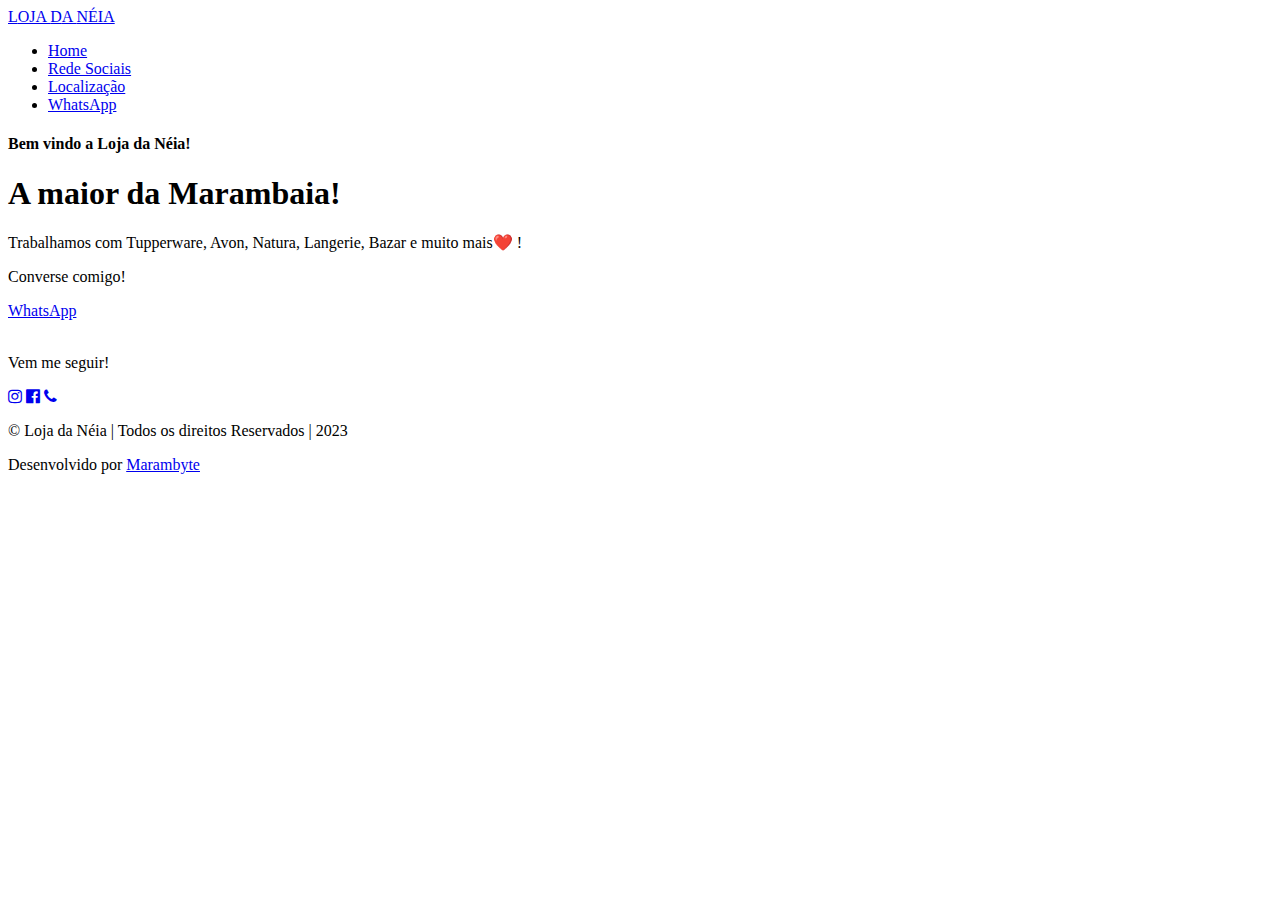
==== lojadaneia/index.html @ 55d5ec67 "adicionando o numero CEO" ====
<!DOCTYPE html>
<html lang="Pt-br">

<head>
    <meta charset="UTF-8">
    <meta http-equiv="X-UA-Compatible" content="IE=edge">
    <meta name="viewport" content="width=device-width, initial-scale=1.0">
    <link rel="stylesheet" href="https://maxcdn.bootstrapcdn.com/font-awesome/4.7.0/css/font-awesome.min.css">
    <link rel="stylesheet" href="style.css">

    <!-- SEO -->
    <meta name="description" content="Loja da Néia | Marambaia">
    <meta name="author" content="">
    <meta name="keywords" content="" />

    <link rel="alternate" href="" hreflang="pt-br" />
    <meta name="robots" content="index, follow">

    <meta name="viewport" content="width=device-width, initial-scale=1, maximum-scale=1">
    <meta property="og:url" content="https://marambyte.github.io/sites/lojadaneia/" />
    <meta property="og:title" content="Loja da Néia | Marambaia" />
    <meta property="og:image" content="https://cf.shopee.com.br/file/689702a8b94787f6db269d92bf51134c" />
    <meta property="og:description" content="Bazar, avon, natura e muito mais❤️,https://wa.me/5591981214591" />
    <meta name="theme-color" content="#fe2813">

    <meta property="business:contact_data:country_name" content="Brasil" />
    <meta property="business:contact_data:website" content="https://marambyte.github.io/sites/lojadaneia/" />
    <meta property="business:contact_data:region" content="PA" />
    <meta property="business:contact_data:email" content="EMAIL" />
    <meta property="business:contact_data:phone_number" content="91981214591" />


    <meta name="twitter:card" content="summary" />
    <meta name="twitter:description" content="Bazar, avon, natura e muito mais❤️" />
    <meta name="twitter:title" content="Loja da Néia | Marambaia" />
    <meta name="twitter:image" content="https://cf.shopee.com.br/file/689702a8b94787f6db269d92bf51134c" />


    <meta name="geo.placename" content="Belém" />
    <meta name="geo.region" content="BR" />
    <meta name="description" content="Bazar, avon, natura e muito mais❤️" />
    <link rel="canonical" href="https://marambyte.github.io/sites/lojadaneia/" />

    <meta property="og:type" content="website" />
    <meta property="og:locale" content="pt_BR" />
    <meta name="format-detection" content="telephone=91981214591">
    <!-- SEO -->




    <title>Loja da Néia</title>


</head>

<body>
    <header>
        <!--Menu Superior-->
        <nav class="navigation">
            <a href="#" class="logo"></span>L<span>OJA </span>D<span>A </span>N<span>ÉIA</span></a>
            <ul class="nav-menu">
                <li class="nav-item"><a href="#">Home</a></li>
                <li class="nav-item"><a href="#sociais">Rede Sociais</a></li>
                <li class="nav-item"><a href="#">Localização</a></li>
                <li class="nav-item"><a
                        href="https://api.whatsapp.com/send?phone=5591981214591 &text=Olá, visitei o seu site e gostaria de saber mais!"
                        target="_blank" rel="noreferrer noopener">WhatsApp</a></li>
                <i class='bx bx-search'></i>
            </ul>
            <div class="menu">
                <span class="bar"></span>
                <span class="bar"></span>
                <span class="bar"></span>
            </div>
        </nav>
        <!-- Fim Menu Superior-->
    </header>
    <main>
        <section class="home">
            <div class="home-text">
                <h4 class="text-h4">Bem vindo a Loja da Néia!</h4>
                <h1 class="text-h1">A maior da Marambaia!</h1>
                <p>Trabalhamos com Tupperware, Avon, Natura, Langerie, Bazar e muito mais❤️ !  </p>

                <p>Converse comigo!</p>
                <a href="https://api.whatsapp.com/send?phone=5591981214591 &text=Olá, visitei o seu site e gostaria de saber mais!"
                    target="_blank" rel="noreferrer noopener" class="home-btn">WhatsApp</a>

            </div>
            <div class="carrossel">
                <div class="container" id="img">
                    <img src="https://cf.shopee.com.br/file/689702a8b94787f6db269d92bf51134c" alt="">
                    <img src="https://cf.shopee.com.br/file/b0c5f2b855dac2792301544e53907405" alt="">
                    <img src="https://5f775625a2c736376c7b2ffd.redesign.static-01.com/l/images/5264a280c81d1ed5fbe79e8e02c67867dea0464e.jpg" alt="">
                    <img src="https://i.pinimg.com/1200x/42/20/f3/4220f378d1252d6e32e6c40adc314b49.jpg"alt="">
                </div>
            </div>

            </div>
        </section>
    </main>

    <script src="script.js"></script>
    <footer>
        <!--RODAPÉ-->
        <div id="sociais" class="footer-sociais">
            <p>Vem me seguir!</p>
            <div class="sociais">
                <a href="#"><i class="fa fa-instagram"></i></a>
                <a href="#"> <i class="fa fa-facebook-official"></i></a>
                <a href="tel:91981214591"><i class="fa fa-phone"></i></a>
            </div>
            
            <div>
                <p> © Loja da Néia | Todos os direitos Reservados | 2023</p>
                <p>Desenvolvido por <a href="#">Marambyte</a></p>
            </div>

        </div>
    </footer>
</body>

</html>
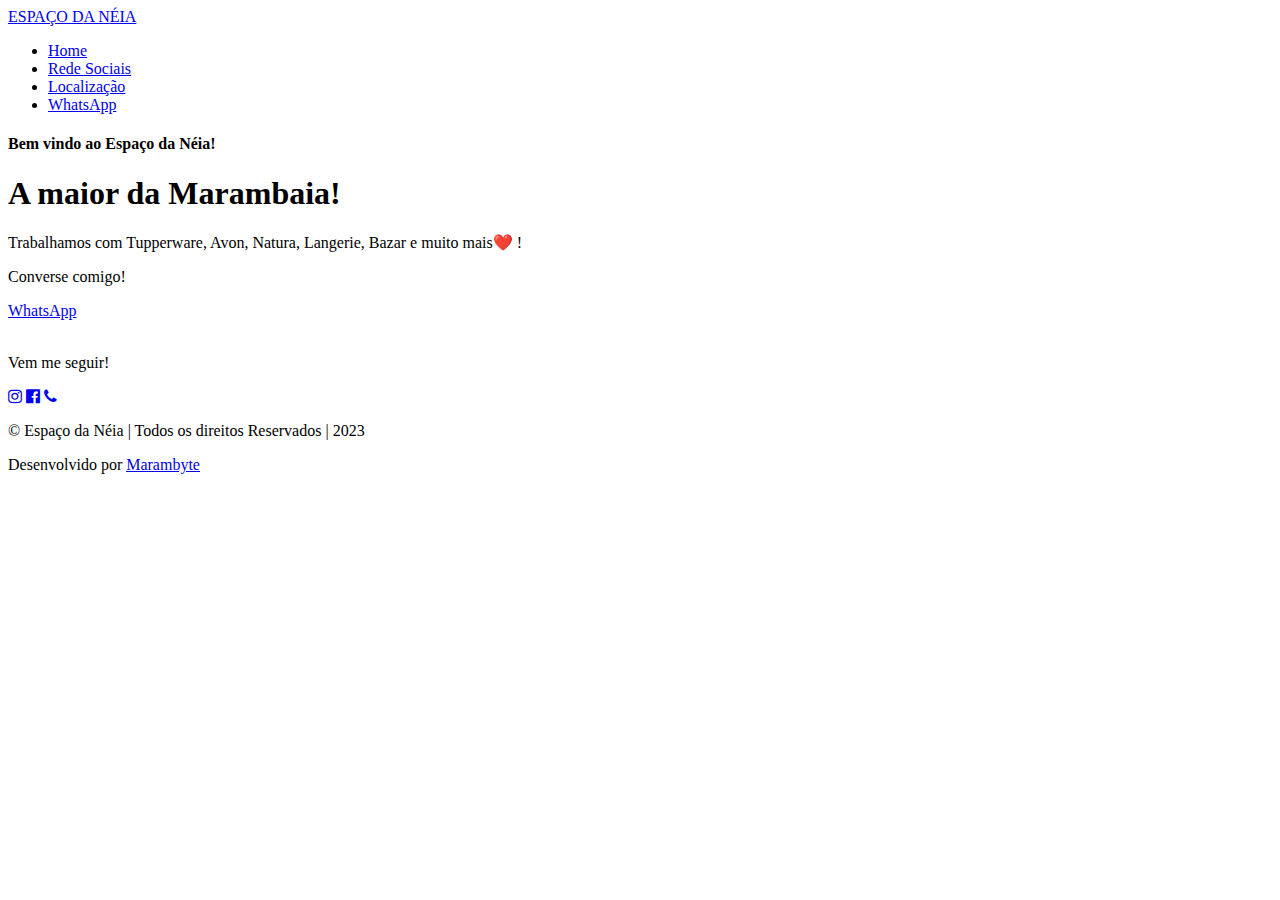
==== commit 71a46a19: "Update index.html" ====
--- a/lojadaneia/index.html
+++ b/lojadaneia/index.html
@@ -9,7 +9,7 @@
     <link rel="stylesheet" href="style.css">
 
     <!-- SEO -->
-    <meta name="description" content="Loja da Néia | Marambaia">
+    <meta name="description" content="Espaço da Néia | Marambaia">
     <meta name="author" content="">
     <meta name="keywords" content="" />
 
@@ -18,9 +18,9 @@
 
     <meta name="viewport" content="width=device-width, initial-scale=1, maximum-scale=1">
     <meta property="og:url" content="https://marambyte.github.io/sites/lojadaneia/" />
-    <meta property="og:title" content="Loja da Néia | Marambaia" />
+    <meta property="og:title" content="Espaço da Néia | Marambaia" />
     <meta property="og:image" content="https://cf.shopee.com.br/file/689702a8b94787f6db269d92bf51134c" />
-    <meta property="og:description" content="Bazar, avon, natura e muito mais❤️,https://wa.me/5591981214591" />
+    <meta property="og:description" content="A loja que você precisava, Bazar, avon, natura e muito mais❤️💅 https://wa.me/5591981214591" />
     <meta name="theme-color" content="#fe2813">
 
     <meta property="business:contact_data:country_name" content="Brasil" />
@@ -31,14 +31,14 @@
 
 
     <meta name="twitter:card" content="summary" />
-    <meta name="twitter:description" content="Bazar, avon, natura e muito mais❤️" />
-    <meta name="twitter:title" content="Loja da Néia | Marambaia" />
+    <meta name="twitter:description" content="A loja que você precisava, Bazar, avon, natura e muito mais❤️💅 https://wa.me/5591981214591" />
+    <meta name="twitter:title" content="Espaço da Néia | Marambaia" />
     <meta name="twitter:image" content="https://cf.shopee.com.br/file/689702a8b94787f6db269d92bf51134c" />
 
 
     <meta name="geo.placename" content="Belém" />
     <meta name="geo.region" content="BR" />
-    <meta name="description" content="Bazar, avon, natura e muito mais❤️" />
+    <meta name="description" content="A loja que você precisava, Bazar, avon, natura e muito mais❤️💅 https://wa.me/5591981214591" />
     <link rel="canonical" href="https://marambyte.github.io/sites/lojadaneia/" />
 
     <meta property="og:type" content="website" />
@@ -49,7 +49,7 @@
 
 
 
-    <title>Loja da Néia</title>
+    <title>Espaço da Néia</title>
 
 
 </head>
@@ -58,7 +58,7 @@
     <header>
         <!--Menu Superior-->
         <nav class="navigation">
-            <a href="#" class="logo"></span>L<span>OJA </span>D<span>A </span>N<span>ÉIA</span></a>
+            <a href="#" class="logo"></span>E<span>SPAÇO </span>D<span>A </span>N<span>ÉIA</span></a>
             <ul class="nav-menu">
                 <li class="nav-item"><a href="#">Home</a></li>
                 <li class="nav-item"><a href="#sociais">Rede Sociais</a></li>
@@ -79,7 +79,7 @@
     <main>
         <section class="home">
             <div class="home-text">
-                <h4 class="text-h4">Bem vindo a Loja da Néia!</h4>
+                <h4 class="text-h4">Bem vindo ao Espaço da Néia!</h4>
                 <h1 class="text-h1">A maior da Marambaia!</h1>
                 <p>Trabalhamos com Tupperware, Avon, Natura, Langerie, Bazar e muito mais❤️ !  </p>
 
@@ -113,7 +113,7 @@
             </div>
             
             <div>
-                <p> © Loja da Néia | Todos os direitos Reservados | 2023</p>
+                <p> © Espaço da Néia | Todos os direitos Reservados | 2023</p>
                 <p>Desenvolvido por <a href="#">Marambyte</a></p>
             </div>
 
@@ -121,4 +121,4 @@
     </footer>
 </body>
 
-</html>+</html>
